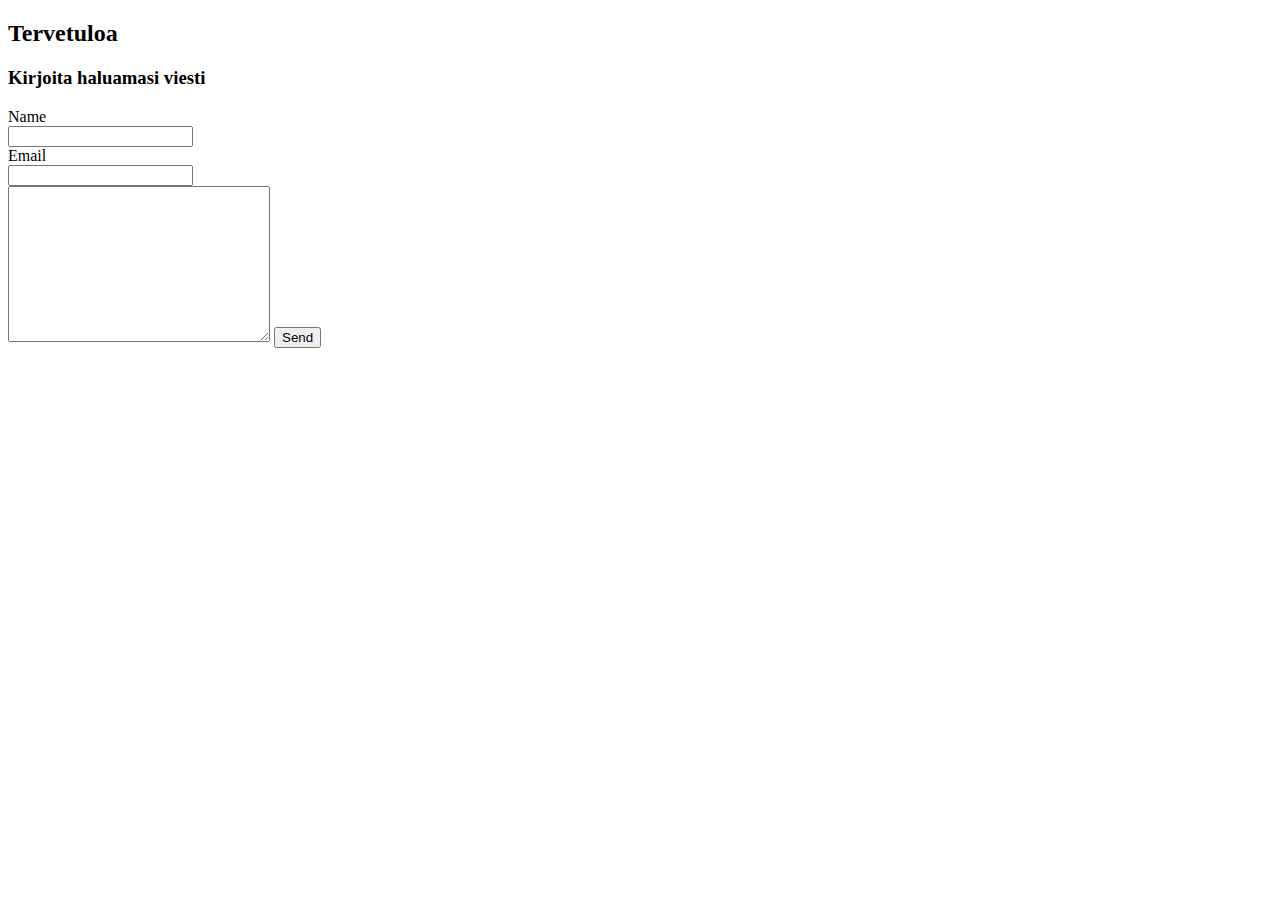
==== contactPage.html @ aaf98276 "Adding a contact page" ====
<!DOCTYPE html>

<html>

<head>
    <title>mySite</title>
</head>
<body>
    <h2>Tervetuloa</h2>
    <h3>Kirjoita haluamasi viesti</h3>
    <form action="mailto:teemu.leisto@gmail.com" method="post" enctype="text/plain">
        <label for="text">Name</label> <br>
        <input type="text"> <br>
        <label for="Email">Email</label> <br>
        <input type="email">
        <label for="Your message"></label><br>
        <textarea name="name" cols="30" rows="10"></textarea>        
        <input type="submit" value="Send">
    </form>

</body>

</html>
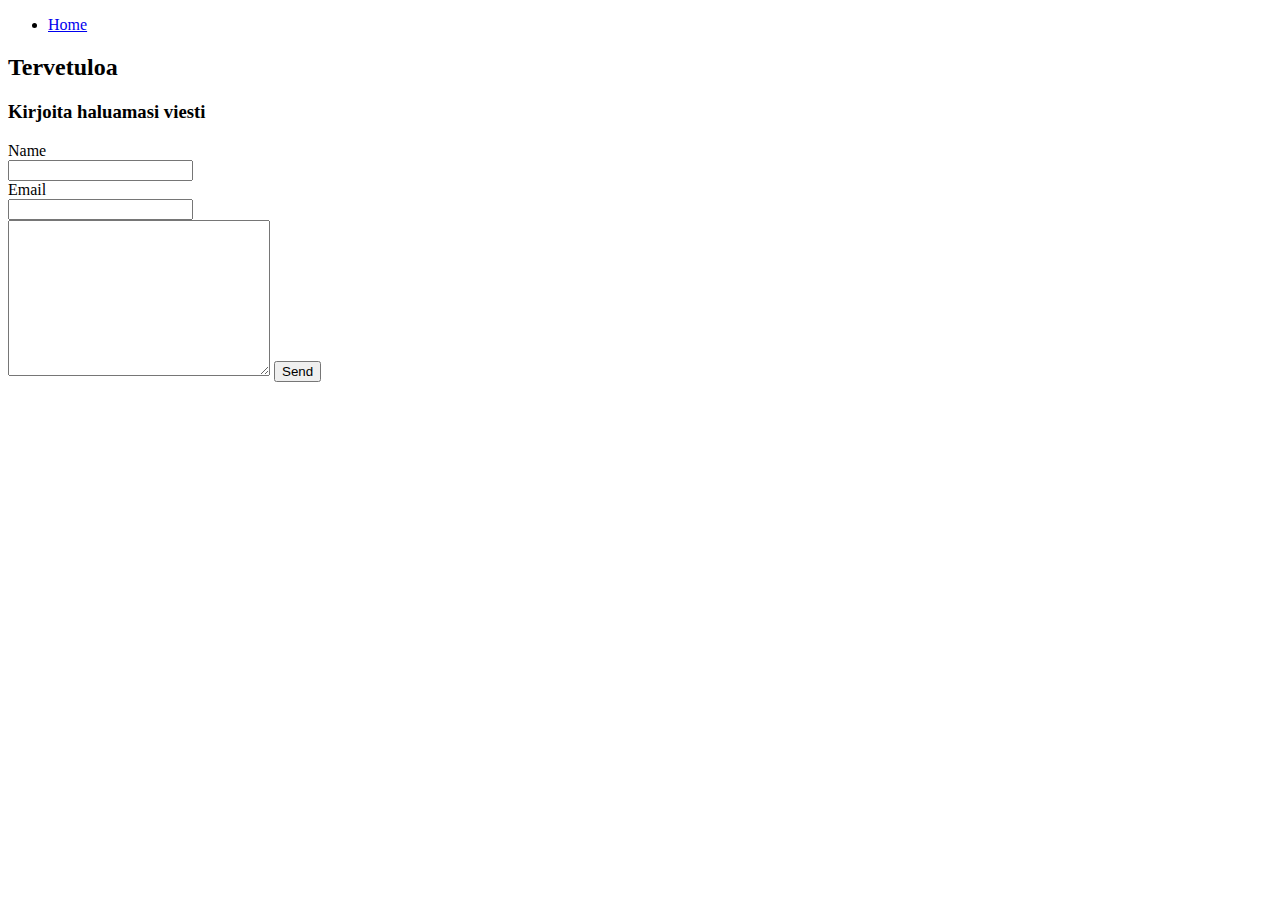
==== commit b3c4d63a: "adding a link to the home page" ====
--- a/contactPage.html
+++ b/contactPage.html
@@ -6,6 +6,11 @@
     <title>mySite</title>
 </head>
 <body>
+    
+    <ul>
+    <li><a href="index.html">Home</a></li>
+    </ul>
+    
     <h2>Tervetuloa</h2>
     <h3>Kirjoita haluamasi viesti</h3>
     <form action="mailto:teemu.leisto@gmail.com" method="post" enctype="text/plain">
@@ -20,4 +25,4 @@
 
 </body>
 
-</html>+</html>
